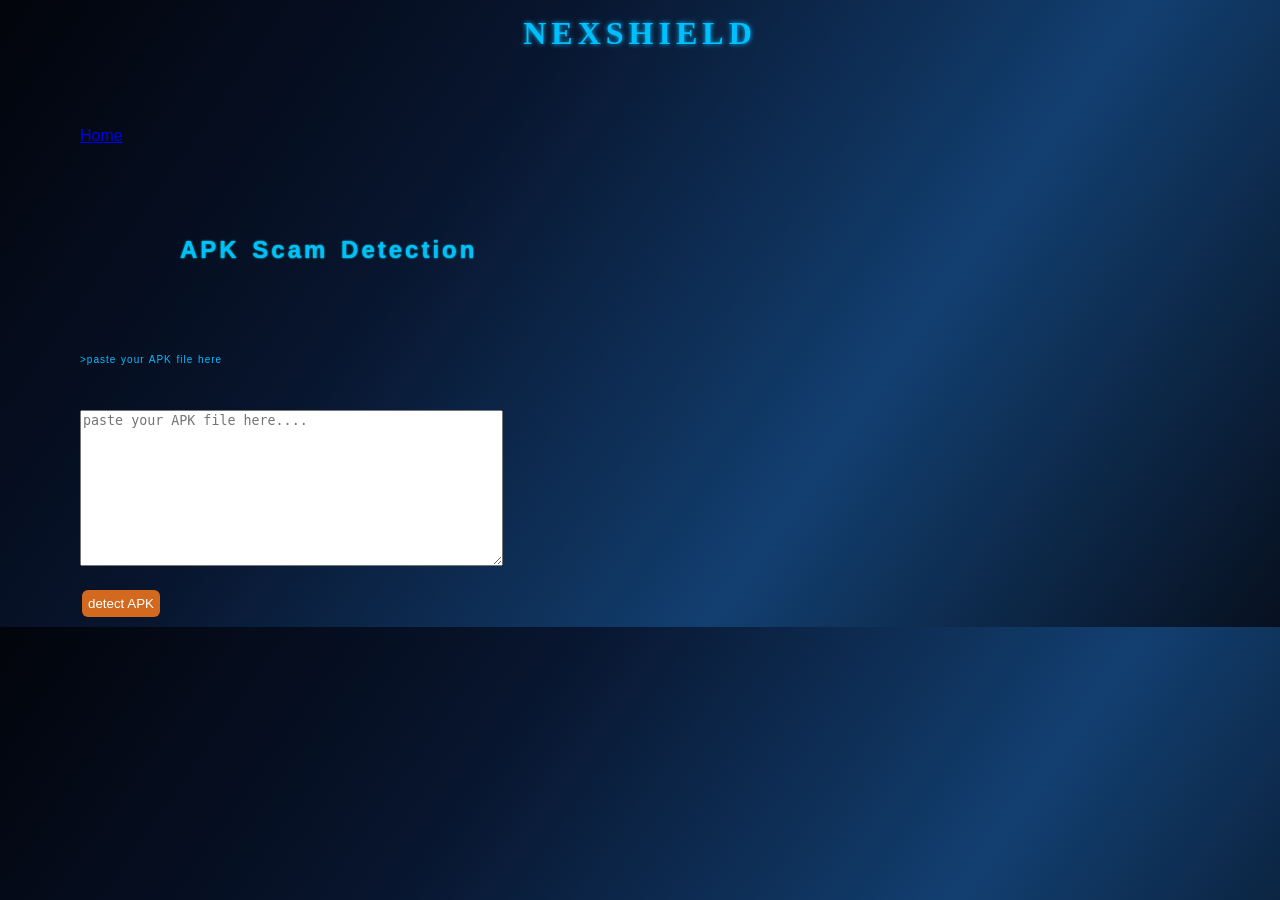
==== APK detection.html @ ebd579f8 "ADD APK DETECTION WEBPAGE AND LINKED IT WITH index.html" ====
<!DOCTYPE html>
<html>
    <head>
        <title>Nexshield - APK Detection</title>
        <link rel="stylesheet" href="style.css"></link>
    </head>
    <body>
        <h1>NEXSHIELD</h1>
        <a href="index.html">Home</a>
        <h2>APK scam detection</h2>
        <p>>paste your APK file here</p>
        <br><br>

        <from>
            <textarea
            rows="10"
            cols="50"
            placeholder="paste your APK file here...."
            ></textarea>


<br><br>





            <button type="submit">detect APK</button>
        </from>

        


</body>

</html>
---- style.css ----
body {
    
background: linear-gradient(125deg, #02040B, #08152E, #123F70, #07101F);
    
    font-family: Arial, sans-serif;
    margin-left: 80px;
    margin-right: 80px;
    
}

h1 {
    color: #00BFFF;
    text-align: center;
    font-family: "cracked";
    text-shadow:0px 0px 5px #00BFFF;
    letter-spacing: 5px;
    line-height: 0.8;
    margin-bottom: 80px;
    left:auto;
    
 
}

nav {
    text-align: center;
    word-spacing: 200px;
    text-shadow: 0px px 1px cyan;
    line-height: 30px;
    display:flex;
    justify-content: center;
    gap: 150px;
}
nav a{
    
transition: 0.3s ease;
border: 2px solid teal;
padding:0px 5px;
border-radius: 7px;
margin-right: 30px;
width: 200px;
background-color: #10272f;
font-weight: bolder;
text-decoration: none;



}
nav a:link{
    color:white;
}
nav a:hover{
    color:#5e1bc2;
}
nav a:active{
    color:#00ffa3;
}
nav a:visited{
    color: #a78bfa;
}
h2 {
    color: #00BFFF;
    text-shadow:0px 0px 2px cyan;
    text-transform:capitalize;
    word-spacing: 3px;
    letter-spacing: 3px;
    line-height: 9.8px;
    margin:100px;
}

h2 + p {
    font-size:10px;
    color: #00BFFF;
    word-spacing:1px;
    line-height:9.5px;
    
    
    
}
p{
letter-spacing: 1px;
}


#about {
    color: white;
    text-align: center;
    font-family: "poppins";
    font-weight: bolder;
    padding: 15px;
    line-height: 1.8;
    
    
}

#Dev {
    color: #00BFFF;
    
}

buttom:hover{
color: #a855f7;
font-weight: bolder;
}
button{
    
    padding: 6px;
    background-color:chocolate;
    margin: 2px;
    border: #080D18;
    border-radius: 6px;
    box-shadow: #080D18;
    border-color: white;
    color:white;
    
}

#o {
    color: #00BFFF;
    position:static;
    bottom:100px;
    left:100px;

}

@font-face{
    font-family: "cracked";
    src:url("fonts/CrackedBold Regular.ttf") format("true type");
}
@font-face{
    font-family:"poppins";
    src:url("fonts/poppins-Regular.ttf")format("true type")

}
.detect-lines a{
    color:white;
    font-weight: bold;
    font-family:sans-serif;
}
.detect-lines a:hover{color:#5e1bc2;
}

.detect-lines a:active{
    color:#00ffa3;

}
.detect-lines a{
    text-decoration:none;
    border: 2px solid #00ffa3;
    margin: 110px;
    white-space: nowrap;
    padding: 5px 14px;
    border-radius:7px;
    width: 160px;
    background-color: #080D18;
border: 2px solid #8B5CF6;
}
.detect-lines{
    display:flex;
    gap:30px;

}
 p::selection{
background-color:#5b2333;
color:#ffe4e8;
}
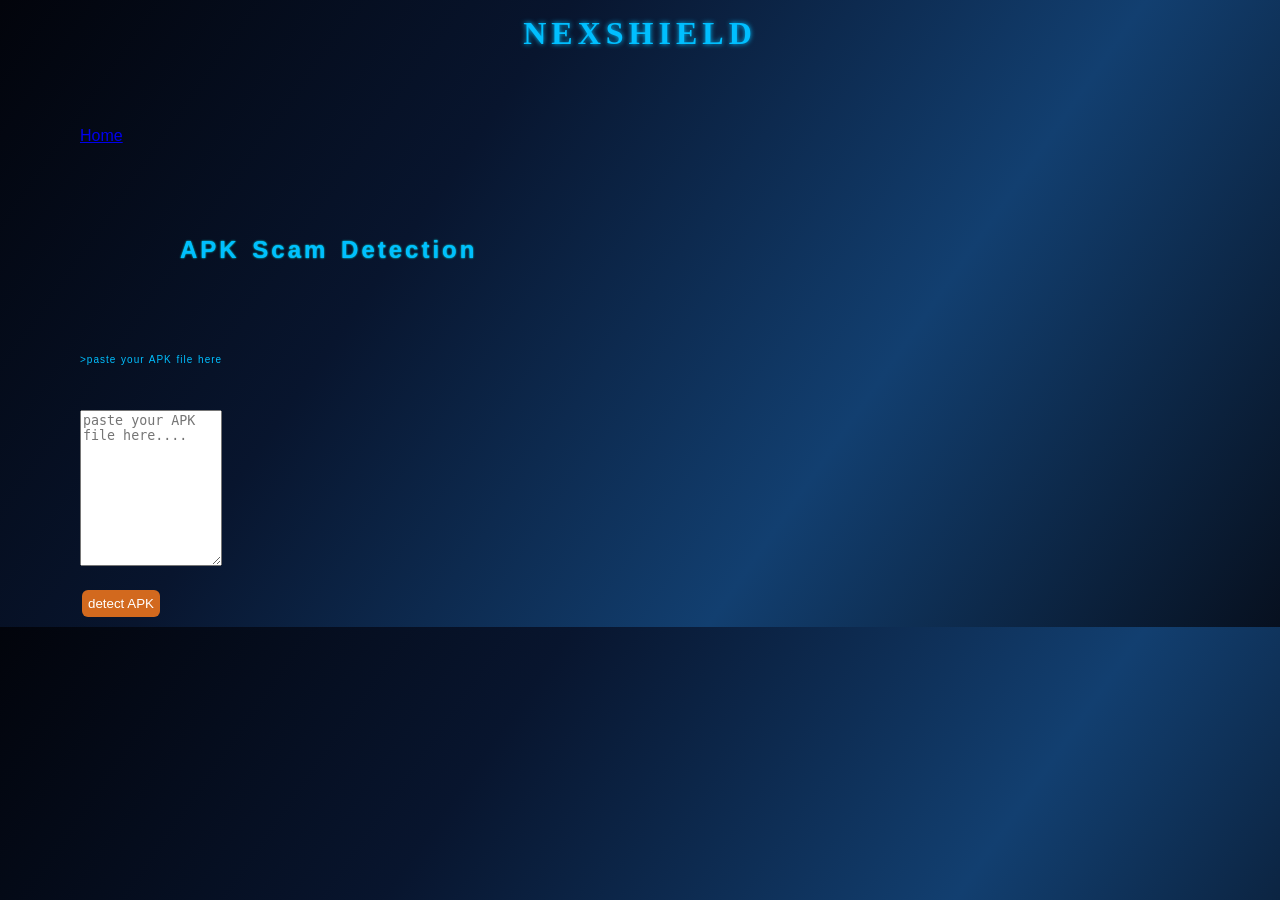
==== commit f1584080: "IMPROVE NEXSHIELD CSS design" ====
--- a/APK detection.html
+++ b/APK detection.html
@@ -14,23 +14,12 @@
         <from>
             <textarea
             rows="10"
-            cols="50"
+            cols="15"
             placeholder="paste your APK file here...."
             ></textarea>
-
-
 <br><br>
-
-
-
-
 
             <button type="submit">detect APK</button>
         </from>
-
-        
-
-
 </body>
-
 </html>
--- a/style.css
+++ b/style.css
@@ -31,7 +31,6 @@
     gap: 150px;
 }
 nav a{
-    
 transition: 0.3s ease;
 border: 2px solid teal;
 padding:0px 5px;
@@ -41,15 +40,15 @@
 background-color: #10272f;
 font-weight: bolder;
 text-decoration: none;
-
-
-
 }
 nav a:link{
     color:white;
 }
 nav a:hover{
     color:#5e1bc2;
+transform: scale(1.1) translateY(-2px);
+box-shadow:00px 00px 15px #8B5CF6;
+
 }
 nav a:active{
     color:#00ffa3;
@@ -71,25 +70,27 @@
     font-size:10px;
     color: #00BFFF;
     word-spacing:1px;
-    line-height:9.5px;
-    
-    
-    
+    line-height:9.5px; 
 }
 p{
 letter-spacing: 1px;
 }
-
-
 #about {
     color: white;
     text-align: center;
     font-family: "poppins";
     font-weight: bolder;
     padding: 15px;
-    line-height: 1.8;
+    line-height: 1.8; 
+    border:2px solid purple;
+    width: 500px;
+    transition: 1s ease;
+    margin-inline: auto;
     
-    
+}
+#about:hover{
+box-shadow: 0px 0px 10px cyan;
+transform: scale(1.1);
 }
 
 #Dev {
@@ -97,9 +98,11 @@
     
 }
 
-buttom:hover{
+button:hover{
 color: #a855f7;
 font-weight: bolder;
+transform: scale(1.1px);
+box-shadow:00px 00px 15px #8B5CF6;
 }
 button{
     
@@ -135,8 +138,12 @@
     color:white;
     font-weight: bold;
     font-family:sans-serif;
+    transition: 0.3s ease
 }
-.detect-lines a:hover{color:#5e1bc2;
+.detect-lines a:hover{color:grey;
+    transform: scale(1.1) translateY(-2px) ;
+    box-shadow:00px 00px 15px #8B5CF6;
+    
 }
 
 .detect-lines a:active{
@@ -164,3 +171,6 @@
 color:#ffe4e8;
 }
 
+p{
+    color:white;
+}
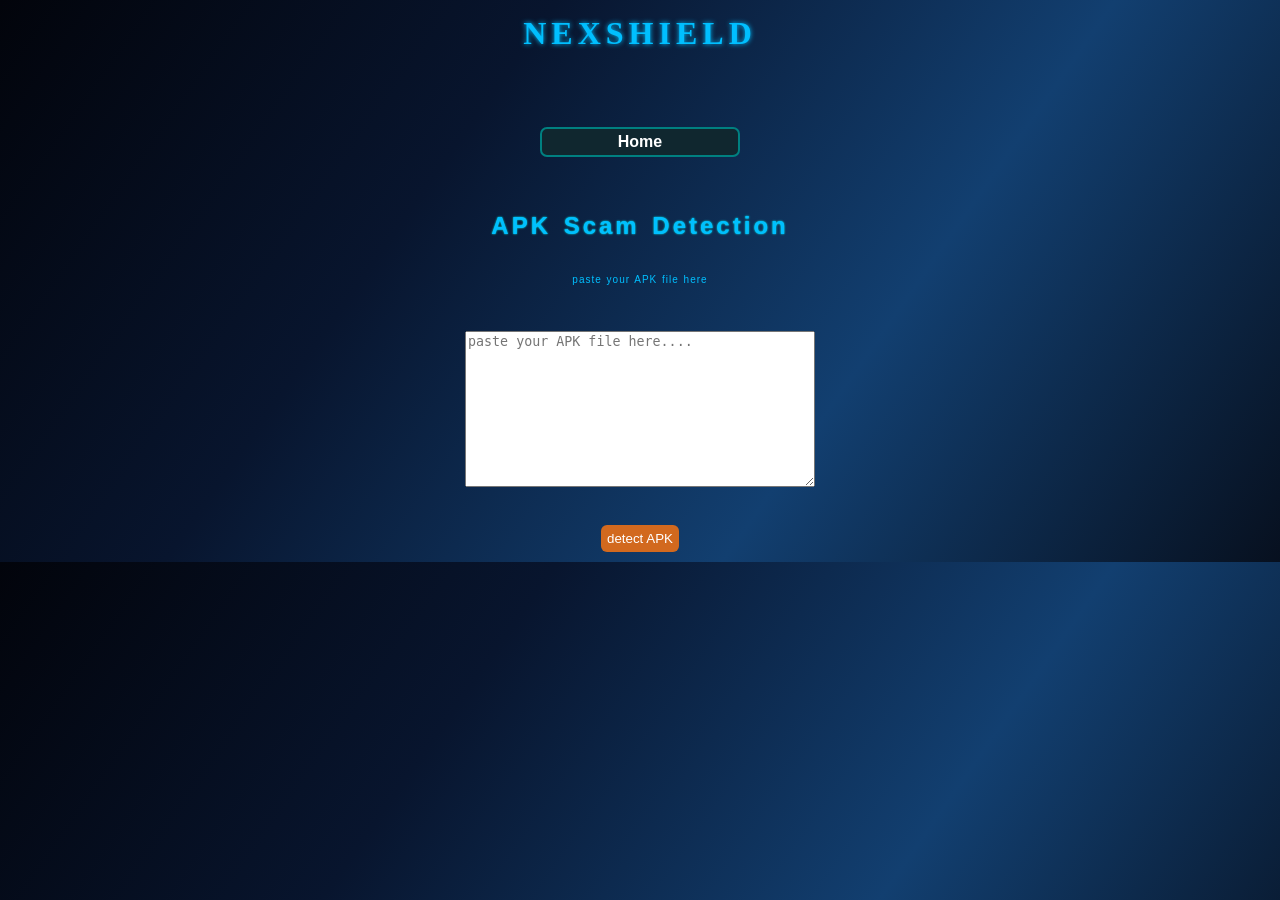
==== commit 8727a2a0: "improvement" ====
--- a/APK detection.html
+++ b/APK detection.html
@@ -6,12 +6,14 @@
     </head>
     <body>
         <h1>NEXSHIELD</h1>
-        <a href="index.html">Home</a>
+        <div class="APK-container">
+        <a href="index.html"
+         class="home-btn">Home</a>
         <h2>APK scam detection</h2>
-        <p>>paste your APK file here</p>
+        <p>paste your APK file here</p>
         <br><br>
 
-        <from>
+        <form>
             <textarea
             rows="10"
             cols="15"
@@ -20,6 +22,7 @@
 <br><br>
 
             <button type="submit">detect APK</button>
-        </from>
+        </form>
+        </div>
 </body>
 </html>
--- a/style.css
+++ b/style.css
@@ -31,15 +31,19 @@
     gap: 150px;
 }
 nav a{
+    display: inline-block;
 transition: 0.3s ease;
 border: 2px solid teal;
-padding:0px 5px;
+padding:4px 10px;
 border-radius: 7px;
+flex: 1;
+text-align: center;
 margin-right: 30px;
 width: 200px;
 background-color: #10272f;
 font-weight: bolder;
 text-decoration: none;
+box-sizing: bordr-box
 }
 nav a:link{
     color:white;
@@ -174,3 +178,119 @@
 p{
     color:white;
 }
+
+.home-btn {
+    display: inline-block;
+    padding: 4px 10px;
+    border: 2px solid teal;
+    border-radius: 7px;
+    background-color: #10272f;
+    color: white;
+    font-weight: bold;
+    text-decoration: none;
+    text-align: center;
+    min-width: 200px;
+    box-sizing: border-box;
+    transition: 0.3s ease;
+}
+
+.home-btn:hover {
+    color: #5e1bc2;
+    transform: scale(1.1) translateY(-2px);
+    box-shadow: 0 0 15px #8B5CF6;
+}
+
+.email-container {
+    display: flex;
+    flex-direction: column;
+    align-items: center;
+    text-align: center;
+    width: 100%;
+    box-sizing: border-box;
+}
+
+.email-container h2 {
+    margin: 40px 0 25px;
+    line-height: normal;
+}
+
+.email-container .home-btn {
+    margin: 0 0 15px;
+}
+
+.email-container form {
+    display: flex;
+    flex-direction: column;
+    align-items: center;
+}
+
+.email-container textarea {
+    width: 350px;
+    max-width: 90vw;
+    min-height: 150px;
+    box-sizing: border-box;
+}
+
+
+.APK-container {
+    display: flex;
+    flex-direction: column;
+    align-items: center;
+    text-align: center;
+    width: 100%;
+    box-sizing: border-box;
+}
+
+.APK-container h2 {
+    margin: 40px 0 25px;
+    line-height: normal;
+}
+
+.APK-container .home-btn {
+    margin: 0 0 15px;
+}
+
+.APK-container form {
+    display: flex;
+    flex-direction: column;
+    align-items: center;
+}
+
+.APK-container textarea {
+    width: 350px;
+    max-width: 90vw;
+    min-height: 150px;
+    box-sizing: border-box;
+}
+
+.message-container {
+    display: flex;
+    flex-direction: column;
+    align-items: center;
+    text-align: center;
+    width: 100%;
+    box-sizing: border-box;
+}
+
+.message-container h2 {
+    margin: 40px 0 25px;
+    line-height: normal;
+}
+
+.message-container .home-btn {
+    margin: 0 0 15px;
+}
+
+.message-container form {
+    display: flex;
+    flex-direction: column;
+    align-items: center;
+}
+
+.message-container textarea {
+    width: 350px;
+    max-width: 90vw;
+    min-height: 150px;
+    box-sizing: border-box;
+}
+
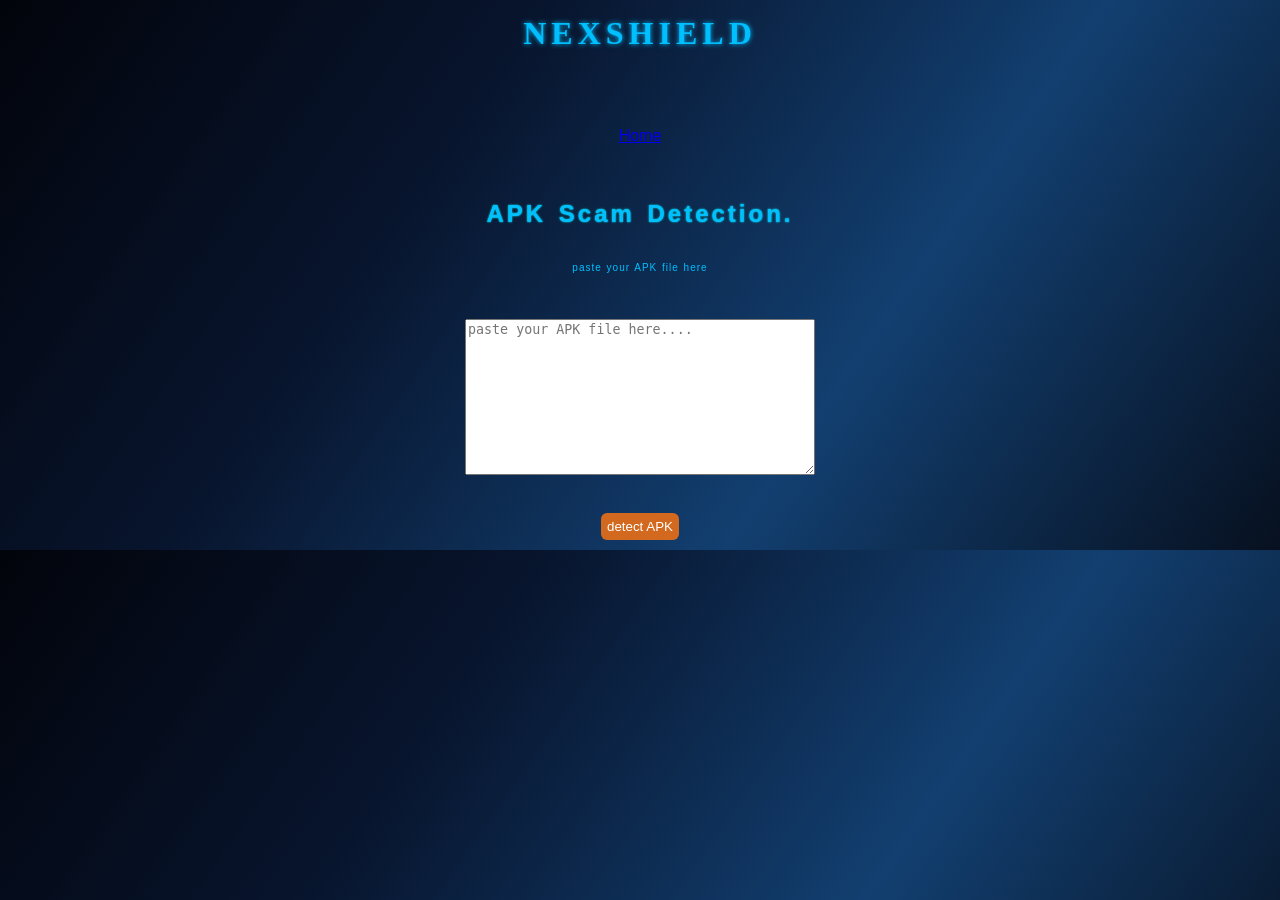
==== commit ad9413d7: "Merge branch 'main' of https://github.com/naman-jain0/NEXSHIELD" ====
--- a/APK detection.html
+++ b/APK detection.html
@@ -9,7 +9,7 @@
         <div class="APK-container">
         <a href="index.html"
          class="home-btn">Home</a>
-        <h2>APK scam detection</h2>
+        <h2>APK scam detection.</h2>
         <p>paste your APK file here</p>
         <br><br>
 
--- a/style.css
+++ b/style.css
@@ -17,8 +17,27 @@
     line-height: 0.8;
     margin-bottom: 80px;
     left:auto;
-    
- 
+    animation-name: heading;
+ animation-duration: 1.5s;
+ animation-timing-function: ease-in-out;
+ animation-fill-mode: none;
+ animation-iteration-count: 1;
+}
+@keyframes heading{
+    from{
+transform: translateY(30px);
+opacity: 0;
+text-shadow: 0 0 0px #00bfff;
+letter-spacing: 0px;
+
+    }
+    to{
+transform:translateY(0);
+opacity:1;
+text-shadow: 0 0 15px #00bfff;
+letter-spacing: 5px;
+text-shadow: 0px 0px 15px #00BFFF,0 0 15px #00bfff;
+    }
 }
 
 nav {
@@ -29,10 +48,15 @@
     display:flex;
     justify-content: center;
     gap: 150px;
+    
 }
 nav a{
+<<<<<<< HEAD
     display: inline-block;
 transition: 0.3s ease;
+=======
+transition: 0.4s ease;
+>>>>>>> 8cbf871408bb9ec03262dc0cadd919907f4ccad9
 border: 2px solid teal;
 padding:4px 10px;
 border-radius: 7px;
@@ -43,7 +67,11 @@
 background-color: #10272f;
 font-weight: bolder;
 text-decoration: none;
+<<<<<<< HEAD
 box-sizing: bordr-box
+=======
+
+>>>>>>> 8cbf871408bb9ec03262dc0cadd919907f4ccad9
 }
 nav a:link{
     color:white;
@@ -60,6 +88,8 @@
 nav a:visited{
     color: #a78bfa;
 }
+    
+
 h2 {
     color: #00BFFF;
     text-shadow:0px 0px 2px cyan;
@@ -68,6 +98,8 @@
     letter-spacing: 3px;
     line-height: 9.8px;
     margin:100px;
+    transition: 1s ease;
+    perspective: 1000px;
 }
 
 h2 + p {
@@ -75,6 +107,11 @@
     color: #00BFFF;
     word-spacing:1px;
     line-height:9.5px; 
+}
+h2:hover{
+transform:  rotatey(360deg);
+
+
 }
 p{
 letter-spacing: 1px;
@@ -103,7 +140,7 @@
 }
 
 button:hover{
-color: #a855f7;
+color: cyan;
 font-weight: bolder;
 transform: scale(1.1px);
 box-shadow:00px 00px 15px #8B5CF6;
@@ -142,8 +179,12 @@
     color:white;
     font-weight: bold;
     font-family:sans-serif;
-    transition: 0.3s ease
-}
+    transition: 0.4s ease;
+    animation-name: detectionreveal;
+    
+
+}
+
 .detect-lines a:hover{color:grey;
     transform: scale(1.1) translateY(-2px) ;
     box-shadow:00px 00px 15px #8B5CF6;
@@ -164,12 +205,34 @@
     width: 160px;
     background-color: #080D18;
 border: 2px solid #8B5CF6;
+opacity: 0;
 }
 .detect-lines{
     display:flex;
     gap:30px;
-
-}
+}
+@keyframes  detectionreveal{
+    from{
+        opacity:0;
+
+    }
+    to{
+        opacity: 1;
+    }
+}
+.detect-lines a:nth-child(1){
+    animation:detectionreveal 1s ease 0s 1;
+    animation-fill-mode: forwards;
+}
+.detect-lines a:nth-child(2){
+    animation:detectionreveal 1s ease 0.4s 1;
+    animation-fill-mode: forwards;
+}
+.detect-lines a:nth-child(3){
+    animation:detectionreveal 1s ease 0.8s 1;
+    animation-fill-mode: forwards;
+}
+
  p::selection{
 background-color:#5b2333;
 color:#ffe4e8;
@@ -178,6 +241,7 @@
 p{
     color:white;
 }
+<<<<<<< HEAD
 
 .home-btn {
     display: inline-block;
@@ -189,7 +253,7 @@
     font-weight: bold;
     text-decoration: none;
     text-align: center;
-    min-width: 200px;
+    min-width:  200px;
     box-sizing: border-box;
     transition: 0.3s ease;
 }
@@ -201,10 +265,10 @@
 }
 
 .email-container {
-    display: flex;
-    flex-direction: column;
-    align-items: center;
-    text-align: center;
+    flex-direction: column;
+    align-items: center;
+    text-a    display: flex;
+lign: center;
     width: 100%;
     box-sizing: border-box;
 }
@@ -294,3 +358,13 @@
     box-sizing: border-box;
 }
 
+=======
+.Alert{
+    text-align: center;
+    font-size: 20px;
+    font-weight: bold;
+}
+.Alert:hover{
+    transform: scale(1.1);
+}
+>>>>>>> 8cbf871408bb9ec03262dc0cadd919907f4ccad9
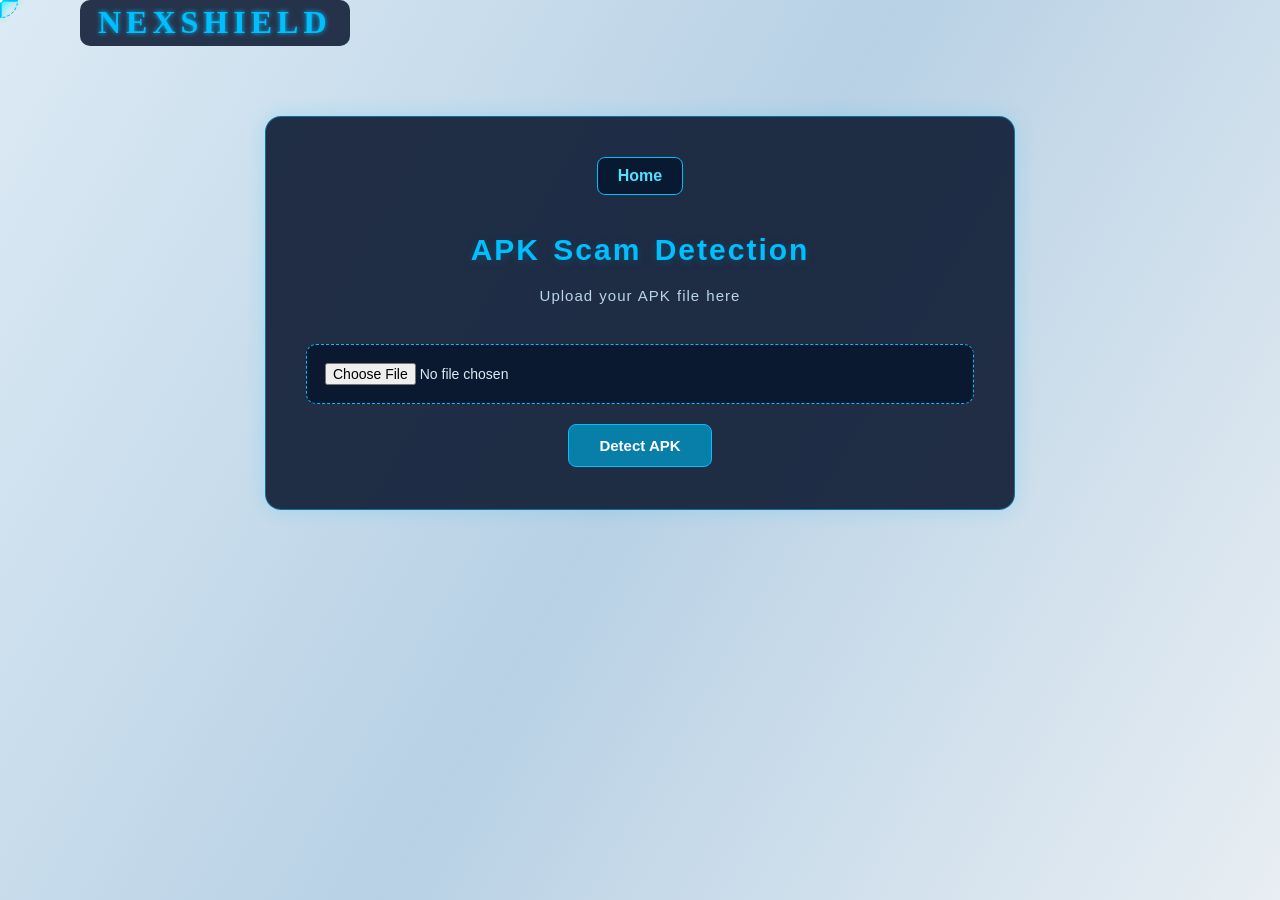
==== commit f73c22fb: "updated frontend and quiz section added" ====
--- a/APK detection.html
+++ b/APK detection.html
@@ -2,27 +2,56 @@
 <html>
     <head>
         <title>Nexshield - APK Detection</title>
-        <link rel="stylesheet" href="style.css"></link>
+        <link rel="stylesheet" href="style.css">
     </head>
     <body>
+        <div class="custom-cursor">
+    <div class="crosshair-ring"></div>
+    <div class="crosshair-horizontal"></div>
+    <div class="crosshair-vertical"></div>
+    <div class="crosshair-center"></div>
+</div>
+
+        <div class="custom-cursor">
+            <div class="crosshair-ring"></div>
+            <div class="crosshair-horizontal"></div>
+            <div class="crosshair-vertical"></div>
+            <div class="crosshair-center"></div>
+        </div>
+
         <h1>NEXSHIELD</h1>
+
         <div class="APK-container">
-        <a href="index.html"
-         class="home-btn">Home</a>
-        <h2>APK scam detection.</h2>
-        <p>paste your APK file here</p>
-        <br><br>
 
-        <form>
-            <textarea
-            rows="10"
-            cols="15"
-            placeholder="paste your APK file here...."
-            ></textarea>
-<br><br>
+            <a href="index.html" class="home-btn">Home</a>
 
-            <button type="submit">detect APK</button>
-        </form>
+            <h2>APK Scam Detection</h2>
+
+            <p>Upload your APK file here</p>
+
+            <br><br>
+
+            <form>
+
+                <input
+                    type="file"
+                    accept=".apk"
+                    id="apk-file"
+                >
+
+                <br><br>
+
+                <button type="submit">Detect APK</button>
+
+            </form>
+
         </div>
-</body>
+        <script>const cursor = document.querySelector(".custom-cursor");
+
+document.addEventListener("mousemove", function(e) {
+    cursor.style.left = e.clientX + "px";
+    cursor.style.top = e.clientY + "px";
+});</script>
+
+    </body>
 </html>
--- a/style.css
+++ b/style.css
@@ -1,10 +1,23 @@
+*{
+    padding: 0px;
+    margin:0px;
+    box-sizing: border-box;
+}
 body {
     
-background: linear-gradient(125deg, #02040B, #08152E, #123F70, #07101F);
+background: linear-gradient(
+    120deg,
+    #DCEAF4,
+    #B8D1E5,
+    #E8EEF3
+);
     
     font-family: Arial, sans-serif;
     margin-left: 80px;
     margin-right: 80px;
+    background-repeat: no-repeat;
+    min-height: 100vh;
+    
     
 }
 
@@ -15,13 +28,30 @@
     text-shadow:0px 0px 5px #00BFFF;
     letter-spacing: 5px;
     line-height: 0.8;
-    margin-bottom: 80px;
-    left:auto;
+    background: rgba(8, 21, 46, 0.85);
+padding: 10px 18px;
+border-radius: 10px;
+display: inline-block;
+    
+    
     animation-name: heading;
  animation-duration: 1.5s;
  animation-timing-function: ease-in-out;
  animation-fill-mode: none;
- animation-iteration-count: 1;
+ animation-iteration-count: 1
+}
+.head{
+    display: flex;
+    justify-content:start;
+    font-size: 30px;
+}
+
+header{
+    display:flex;
+    justify-content: space-between;
+    align-items: center;
+    padding: 15px 10px;
+    margin-bottom: 30px;
 }
 @keyframes heading{
     from{
@@ -42,42 +72,39 @@
 
 nav {
     text-align: center;
-    word-spacing: 200px;
+    word-spacing: 50px;
     text-shadow: 0px px 1px cyan;
-    line-height: 30px;
+    line-height: 20px;
     display:flex;
-    justify-content: center;
-    gap: 150px;
+    justify-content: space-between;
+    gap: 25px;
+    
+}
+.headbar{
+    flex-wrap: wrap;
     
 }
 nav a{
-<<<<<<< HEAD
-    display: inline-block;
-transition: 0.3s ease;
-=======
 transition: 0.4s ease;
->>>>>>> 8cbf871408bb9ec03262dc0cadd919907f4ccad9
-border: 2px solid teal;
-padding:4px 10px;
+border: 1px solid teal;
+padding:0px 5px;
 border-radius: 7px;
-flex: 1;
-text-align: center;
-margin-right: 30px;
-width: 200px;
-background-color: #10272f;
+
+width: 100px;
+background-color: rgba(16,10,30,0.9);
 font-weight: bolder;
 text-decoration: none;
-<<<<<<< HEAD
-box-sizing: bordr-box
-=======
-
->>>>>>> 8cbf871408bb9ec03262dc0cadd919907f4ccad9
+align-items: center;
+justify-content: right;
+display: flex;
+align-items:center;
+justify-content: center;
 }
 nav a:link{
     color:white;
 }
 nav a:hover{
-    color:#5e1bc2;
+    color:#00bfff;
 transform: scale(1.1) translateY(-2px);
 box-shadow:00px 00px 15px #8B5CF6;
 
@@ -91,8 +118,8 @@
     
 
 h2 {
-    color: #00BFFF;
-    text-shadow:0px 0px 2px cyan;
+    color: #00BFBF;
+    text-shadow:0px 2px 8px rgba(0,143,191,0.25);
     text-transform:capitalize;
     word-spacing: 3px;
     letter-spacing: 3px;
@@ -100,6 +127,9 @@
     margin:100px;
     transition: 1s ease;
     perspective: 1000px;
+    font-weight:700;
+    
+
 }
 
 h2 + p {
@@ -111,7 +141,13 @@
 h2:hover{
 transform:  rotatey(360deg);
 
-
+}
+.Alert{
+    color:#35536d;
+    font-weight:600;
+    letter-spacing:1px;
+    font-weight: bolder;
+    font-size: 100px;
 }
 p{
 letter-spacing: 1px;
@@ -127,7 +163,9 @@
     width: 500px;
     transition: 1s ease;
     margin-inline: auto;
-    
+    text-shadow: 2px 0.5px 1px black;
+    background: rgba(8,5,18,0.85);
+    box-shadow: 0 0 12px rgba(139, 92, 246, 0.20);
 }
 #about:hover{
 box-shadow: 0px 0px 10px cyan;
@@ -175,17 +213,25 @@
     src:url("fonts/poppins-Regular.ttf")format("true type")
 
 }
+.detect-lines{
+    display: flex;
+    flex-wrap:wrap;
+    flex-direction: row;
+    
+}
 .detect-lines a{
-    color:white;
+    color:#c4b5fd;
     font-weight: bold;
     font-family:sans-serif;
     transition: 0.4s ease;
     animation-name: detectionreveal;
     
-
-}
-
-.detect-lines a:hover{color:grey;
+    
+
+}
+
+.detect-lines a:hover{color:#f0abfc;
+    
     transform: scale(1.1) translateY(-2px) ;
     box-shadow:00px 00px 15px #8B5CF6;
     
@@ -198,18 +244,46 @@
 .detect-lines a{
     text-decoration:none;
     border: 2px solid #00ffa3;
-    margin: 110px;
+    margin: 35px 110px;
     white-space: nowrap;
     padding: 5px 14px;
     border-radius:7px;
     width: 160px;
-    background-color: #080D18;
+    background-color: rgba(16,10,30,0.92);
 border: 2px solid #8B5CF6;
 opacity: 0;
+display: flex;
+flex-direction: column-reverse;
+align-items: center;
+justify-content: space-between;
+
 }
 .detect-lines{
     display:flex;
     gap:30px;
+    align-content: flex-start;
+    align-content: center;
+}
+.msg-icon{
+    width:20px;
+    height: 20px; 
+    filter: invert(63%) sepia(99%) saturate(2000%) hue-rotate(160deg);
+}
+.msg-icon{
+    color: #00ffa3;
+    
+}
+.mail-icon{
+    width:20px;
+    height: 20px;
+    filter: invert(63%) sepia(99%) saturate(2000%) hue-rotate(160deg);
+    color: #00ffa3;
+}
+.Apk-icon{
+     width:20px;
+    height: 20px;
+    filter: invert(63%) sepia(99%) saturate(2000%) hue-rotate(160deg);
+    color: #00ffa3;
 }
 @keyframes  detectionreveal{
     from{
@@ -241,124 +315,6 @@
 p{
     color:white;
 }
-<<<<<<< HEAD
-
-.home-btn {
-    display: inline-block;
-    padding: 4px 10px;
-    border: 2px solid teal;
-    border-radius: 7px;
-    background-color: #10272f;
-    color: white;
-    font-weight: bold;
-    text-decoration: none;
-    text-align: center;
-    min-width:  200px;
-    box-sizing: border-box;
-    transition: 0.3s ease;
-}
-
-.home-btn:hover {
-    color: #5e1bc2;
-    transform: scale(1.1) translateY(-2px);
-    box-shadow: 0 0 15px #8B5CF6;
-}
-
-.email-container {
-    flex-direction: column;
-    align-items: center;
-    text-a    display: flex;
-lign: center;
-    width: 100%;
-    box-sizing: border-box;
-}
-
-.email-container h2 {
-    margin: 40px 0 25px;
-    line-height: normal;
-}
-
-.email-container .home-btn {
-    margin: 0 0 15px;
-}
-
-.email-container form {
-    display: flex;
-    flex-direction: column;
-    align-items: center;
-}
-
-.email-container textarea {
-    width: 350px;
-    max-width: 90vw;
-    min-height: 150px;
-    box-sizing: border-box;
-}
-
-
-.APK-container {
-    display: flex;
-    flex-direction: column;
-    align-items: center;
-    text-align: center;
-    width: 100%;
-    box-sizing: border-box;
-}
-
-.APK-container h2 {
-    margin: 40px 0 25px;
-    line-height: normal;
-}
-
-.APK-container .home-btn {
-    margin: 0 0 15px;
-}
-
-.APK-container form {
-    display: flex;
-    flex-direction: column;
-    align-items: center;
-}
-
-.APK-container textarea {
-    width: 350px;
-    max-width: 90vw;
-    min-height: 150px;
-    box-sizing: border-box;
-}
-
-.message-container {
-    display: flex;
-    flex-direction: column;
-    align-items: center;
-    text-align: center;
-    width: 100%;
-    box-sizing: border-box;
-}
-
-.message-container h2 {
-    margin: 40px 0 25px;
-    line-height: normal;
-}
-
-.message-container .home-btn {
-    margin: 0 0 15px;
-}
-
-.message-container form {
-    display: flex;
-    flex-direction: column;
-    align-items: center;
-}
-
-.message-container textarea {
-    width: 350px;
-    max-width: 90vw;
-    min-height: 150px;
-    box-sizing: border-box;
-}
-
-=======
 .Alert{
     text-align: center;
     font-size: 20px;
@@ -367,4 +323,915 @@
 .Alert:hover{
     transform: scale(1.1);
 }
->>>>>>> 8cbf871408bb9ec03262dc0cadd919907f4ccad9
+.msg{
+    background:linear-gradient(135deg,#0b1224,#132b4f);
+    border:2px solid #00ffa3;
+    margin: 2px;
+    padding: 2px;
+    border-radius: 10px;
+color:#eaf6ff
+}
+.line{
+    color:#00ffa3 ;
+    font-size: 12px;
+    font-family: 'Gill Sans', 'Gill Sans MT', Calibri, 'Trebuchet MS', sans-serif;
+    box-shadow: 0 0 15px lightgreen;
+    border: 1px solid chocolate;
+    border-radius: 10px;
+    padding: 10px;
+    white-space: nowrap;
+    width: 208px;
+}
+.detection-card{
+    max-width: 750px;
+margin: 70px auto;
+    padding: 40px;
+    background-color: rgba(2, 10, 28, 0.65);
+    border: 1px solid rgba(0,191,255,0.35 );
+    border-radius: 15px;
+    box-shadow:0 0 18px #00BFFF;
+}
+.hm {
+    text-decoration: none;
+    display: inline-block;
+    color: #55DFFF;
+    background: rgba(8, 21, 46, 0.9);
+    border: 1px solid #00BFFF;
+    border-radius: 8px;
+    padding: 8px 18px;
+    font-weight: bold;
+    box-shadow: 0 0 10px rgba(0, 191, 255, 0.25);
+    transition: 0.3s ease;
+}
+
+.hm:hover {
+    color: #08152E;
+    background: #00BFFF;
+    border-color: #55DFFF;
+    box-shadow: 0 0 18px #00BFFF;
+    transform: translateY(-3px);
+}
+
+
+
+/* EMAIL DETECTION PAGE */
+
+.email-page {
+    margin: 0;
+    padding: 25px 7%;
+    box-sizing: border-box;
+}
+
+/* HEADER */
+
+.email-header {
+    display: flex;
+    justify-content: space-between;
+    align-items: center;
+    gap: 20px;
+}
+
+.email-header h1 {
+    font-size: 30px;
+}
+
+/* MAIN CONTAINER */
+
+.email-container {
+    max-width: 850px;
+    margin: 55px auto;
+}
+
+/* INTRO SECTION */
+
+.email-intro {
+    text-align: center;
+    margin-bottom: 35px;
+}
+
+.email-tag {
+    display: inline-block;
+    color: darkblue;
+    border: 1px solid #248BAF;
+    padding: 7px 16px;
+    border-radius: 20px;
+    font-size: 11px;
+    letter-spacing: 2px;
+}
+
+.email-intro h2 {
+    color: #00BFFF;
+    font-size: 32px;
+    letter-spacing: 2px;
+    margin: 22px 0 15px;
+    line-height: 1.3;
+}
+
+.email-intro p {
+    color: #C3D5E8;
+    font-size: 15px;
+    line-height: 1.7;
+}
+
+/* SCANNER CARD */
+
+.email-scanner {
+    background: rgba(8, 21, 46, 0.85);
+    border: 1px solid rgba(0, 191, 255, 0.4);
+    border-radius: 16px;
+    padding: 35px;
+    box-shadow: 0 0 20px rgba(0, 191, 255, 0.12);
+    transition: 0.3s ease;
+}
+
+.email-scanner:hover {
+    box-shadow: 0 0 25px rgba(0, 191, 255, 0.25);
+}
+
+.email-scanner h3 {
+    color: white;
+    font-size: 21px;
+    margin-bottom: 10px;
+}
+
+.scanner-description {
+    color: #AFC4D8;
+    font-size: 13px;
+    margin-bottom: 22px;
+}
+
+.email-scanner label {
+    display: block;
+    color: #55DFFF;
+    margin-bottom: 12px;
+    font-size: 14px;
+}
+
+/* TEXTAREA */
+
+.email-scanner textarea {
+    width: 100%;
+    min-height: 170px;
+    box-sizing: border-box;
+    resize: vertical;
+
+    background: #0B1930;
+    color: white;
+
+    border: 1px solid #31516D;
+    border-radius: 10px;
+
+    padding: 16px;
+    font-family: Arial, sans-serif;
+    font-size: 14px;
+
+    outline: none;
+    transition: 0.3s ease;
+}
+
+.email-scanner textarea:focus {
+    border-color: #00BFFF;
+    box-shadow: 0 0 12px rgba(0, 191, 255, 0.2);
+}
+
+.email-scanner textarea::placeholder {
+    color: #8195AA;
+}
+
+/* BUTTONS */
+
+.email-actions {
+    display: flex;
+    gap: 15px;
+    margin-top: 22px;
+}
+
+.detect-btn,
+.reset-btn {
+    padding: 11px 25px;
+    border-radius: 7px;
+    cursor: pointer;
+    font-size: 14px;
+    transition: 0.3s ease;
+}
+
+.detect-btn {
+    background: #087FA8;
+    border: 1px solid #00BFFF;
+    color: white;
+}
+
+.detect-btn:hover {
+    background: #00A6D6;
+    box-shadow: 0 0 15px rgba(0, 191, 255, 0.4);
+    transform: translateY(-2px);
+}
+
+.reset-btn {
+    background: transparent;
+    border: 1px solid #72869B;
+    color: #C3D5E8;
+}
+
+.reset-btn:hover {
+    border-color: #00BFFF;
+    color: white;
+}
+
+/* FEATURE CARDS */
+
+.email-features {
+    display: flex;
+    gap: 20px;
+    margin-top: 25px;
+}
+
+.feature-card {
+    flex: 1;
+    background: rgba(8, 21, 46, 0.7);
+    border: 1px solid rgba(0, 191, 255, 0.25);
+    border-radius: 12px;
+    padding: 22px;
+    transition: 0.3s ease;
+}
+
+.feature-card:hover {
+    transform: translateY(-5px);
+    border-color: #00BFFF;
+}
+
+.feature-card h3 {
+    color: #55DFFF;
+    margin-bottom: 10px;
+    font-size: 16px;
+}
+
+.feature-card p {
+    color: #B9C9DA;
+    font-size: 13px;
+    line-height: 1.6;
+}
+
+
+
+@media (max-width: 600px) {
+
+    .email-page {
+        padding: 20px;
+    }
+
+    .email-container {
+        margin: 40px auto;
+    }
+
+    .email-intro h2 {
+        font-size: 25px;
+    }
+
+    .email-scanner {
+        padding: 22px;
+    }
+
+    .email-features {
+        flex-direction: column;
+    }
+
+    .email-actions {
+        flex-wrap: wrap;
+    }
+
+}
+.shield-animation {
+    display: flex;
+    justify-content: center;
+    align-items: center;
+    margin: 20px auto;
+   
+    filter: drop-shadow(0 0 5px cyan);
+    animation: float 3s ease-in-out infinite,
+           pulse 2s ease-in-out infinite;
+           position: relative;
+           z-index:2;
+}
+
+@keyframes float {
+    0% {
+        transform: translateY(0);
+    }
+    50% {
+        transform: translateY(-12px);
+    }
+    100% {
+        transform: translateY(0);
+    }
+}
+@keyframes pulse {
+    0%, 100% {
+        filter:drop-shadow(0 0 5px cyan)
+    }
+    50% {
+        filter:drop-shadow(0 0 22px #00bfff)
+    }
+}
+
+.shield-wrapper {
+    position: relative;
+    width: 160px;
+    height: 160px;
+    margin: 20px auto;
+    display: flex;
+    justify-content: center;
+    align-items: center;
+}
+
+.radar-ring {
+    position: absolute;
+    width: 140px;
+    height: 140px;
+    border: 1px solid rgba(0, 191, 255, 0.25);
+    border-radius: 50%;
+    animation :radar 2.4s ease-out infinite;
+    z-index: 1;
+}
+@keyframes radar {
+    0% {
+        transform: scale(0.7);
+        opacity: 1;
+    }
+
+    100% {
+        transform: scale(1.5);
+        opacity: 0;
+    }
+}
+
+.radar-ring::before {
+    content: "";
+    position: absolute;
+    top: 50%;
+    left: 50%;
+    width: 50%;
+    height: 2px;
+    background: cyan;
+    transform-origin: left center;
+    box-shadow: 0 0 8px cyan;
+    animation: scan 2s linear infinite;
+}
+
+@keyframes scan {
+    from {
+        transform: rotate(0deg);
+    }
+    to {
+        transform: rotate(360deg);
+    }
+}
+@media(max-width:600px){
+    body{
+        margin-left:15px;
+        margin-right:15px;
+    
+    }
+    header{
+        flex-direction:column;
+        align-items: center;
+        gap:20px;
+    }
+    h2 {
+    margin: 55px 0;
+    font-size: 22px;
+    line-height: 1.3;
+}
+#about{
+width:100%;
+box-sizing:border-box;
+}
+body{
+    margin-left:15px;
+    margin-right:15px;
+    box-sizing:border-box;
+}
+.head {
+    justify-content: center;
+}
+
+.headbar {
+    display: flex;
+    flex-direction: row;
+    justify-content: center;
+    flex-wrap: wrap;
+    gap: 10px;
+    width: 100%;
+}
+
+nav a {
+    width: auto;
+    min-width: 75px;
+    padding: 5px 10px;
+}
+.main-footer{
+    margin-left:-15px;
+    margin-right:-15px;
+}
+
+}
+.custom-cursor {
+    width: 35px;
+    height: 35px;
+    position: fixed;
+    top: 0;
+    left: 0;
+    pointer-events: none;
+    z-index: 9999;
+    transform: translate(-50%, -50%);
+}
+.crosshair-horizontal {
+    position: absolute;
+    width: 35px;
+    height: 2px;
+    background: #00BFFF;
+    top: 50%;
+    left: 0;
+    transform: translateY(-50%);
+    box-shadow: 0 0 8px cyan;
+}
+
+.crosshair-vertical {
+    position: absolute;
+    width: 2px;
+    height: 35px;
+    background: #00BFFF;
+    left: 50%;
+    top: 0;
+    transform: translateX(-50%);
+    box-shadow: 0 0 8px cyan;
+}
+@media (min-width: 601px) {
+    * {
+        cursor: none !important;
+    }
+}
+.crosshair-center {
+    position: absolute;
+    width: 6px;
+    height: 6px;
+    background: white;
+    border: 1px solid #00BFFF;
+    border-radius: 50%;
+    top: 50%;
+    left: 50%;
+    transform: translate(-50%, -50%);
+    box-shadow: 0 0 10px cyan;
+}
+.crosshair-ring {
+    position: absolute;
+    width: 35px;
+    height: 35px;
+    border: 1px dashed rgba(0, 191, 255, 0.8);
+    border-radius: 50%;
+    top: 50%;
+    left: 50%;
+    transform: translate(-50%, -50%);
+    animation: rotate-ring 5s linear infinite;
+}
+
+@keyframes rotate-ring {
+    from {
+        transform: translate(-50%, -50%) rotate(0deg);
+    }
+    to {
+        transform: translate(-50%, -50%) rotate(360deg);
+    }
+}
+
+/* ABOUT PAGE */
+
+.about-project,
+.team,
+.mission {
+    margin-top: 60px;
+    padding: 35px;
+    background: linear-gradient(135deg, #08152E, #0B2342);
+    border: 1px solid rgba(0, 191, 255, 0.5);
+    box-shadow: 0 0 20px rgba(0, 191, 255, 0.12);
+    border-radius: 15px;
+    text-align: center;
+}
+
+.about-project h2,
+.team h2,
+.mission h2 {
+    color: #00BFFF;
+    margin-bottom: 25px;
+    font-size: 26px;
+}
+
+.about-project p,
+.mission p {
+    color: #DCEBFF;
+    line-height: 1.8;
+    font-size: 16px;
+    max-width: 850px;
+    margin: 12px auto;
+}
+
+.team-container {
+    display: flex;
+    justify-content: center;
+    align-items: stretch;
+    gap: 35px;
+    flex-wrap: wrap;
+}
+
+.team-member {
+    width: 250px;
+    padding: 30px 20px;
+    background: linear-gradient(145deg, #07101F, #123F70);
+    border: 1px solid #00BFFF;
+    border-radius: 15px;
+    box-shadow: 0 5px 20px rgba(0, 191, 255, 0.12);
+    transition: transform 0.3s, box-shadow 0.3s;
+}
+
+.team-member:hover {
+    transform: translateY(-7px);
+    box-shadow: 0 8px 25px rgba(0, 191, 255, 0.25);
+}
+
+.team-member h3 {
+    color: #FFFFFF;
+    margin-bottom: 15px;
+    font-size: 21px;
+}
+
+.team-member p {
+    color: #00BFFF;
+    margin-bottom: 25px;
+}
+
+.team-member a {
+    color: #FFFFFF;
+    text-decoration: none;
+    border: 1px solid #00BFFF;
+    padding: 11px 16px;
+    border-radius: 8px;
+    display: inline-block;
+    transition: 0.3s;
+}
+
+.team-member a:hover {
+    background: #00BFFF;
+    color: #02040B;
+}
+
+@media(max-width:600px) {
+
+    .about-project,
+    .team,
+    .mission {
+        padding: 22px 15px;
+        margin-top: 35px;
+    }
+
+    .about-project h2,
+    .team h2,
+    .mission h2 {
+        font-size: 22px;
+    }
+
+    .team-container {
+        flex-direction: column;
+        align-items: center;
+        gap: 25px;
+    }
+
+    .team-member {
+        width: 80%;
+    }
+}
+/* MAIN FOOTER */
+
+.main-footer {
+    margin-top: 50px;
+    margin-left: -80px;
+    margin-right: -80px;
+    padding: 12px 10px;
+    text-align: center;
+    background: #08152E;
+    border-top: 2px solid #00BFFF;
+
+}
+
+.main-footer p {
+    color: #ffffff;
+    margin: 8px 0;
+    opacity: 1;
+}
+
+.developer-links {
+    display: flex;
+    justify-content: center;
+    gap: 25px;
+    margin: 10px 0;
+}
+
+.developer-links a {
+    color: #00BFFF;
+    text-decoration: none;
+    font-weight: 600;
+}
+
+.developer-links a:hover {
+    color: white;
+}
+
+.main-footer .copyright {
+    color: #ffffff;
+    font-size: 13px;
+    opacity: 1;
+    margin-top: 15px;
+}
+/* Hide Vertical Scrollbar */
+body {
+    scrollbar-width: none;
+}
+
+body::-webkit-scrollbar {
+    display: none;
+}
+.verification-container {
+    min-height: 100vh;
+    display: flex;
+    flex-direction: column;
+    align-items: center;
+    justify-content: center;
+    text-align: center;
+}
+.verification-container h1 {
+    color: #00BFFF;
+    font-size: 40px;
+    letter-spacing: 3px;
+    margin-bottom: 10px;
+}
+.welcome-section {
+    margin-top: 35px;
+    margin-bottom: 30px;
+}
+
+.welcome-section h2 {
+    color: #FFFFFF;
+    font-size: 28px;
+    margin-bottom: 12px;
+}
+
+.welcome-section p {
+    color: #A9C1D8;
+    font-size: 16px;
+}
+.security-card {
+    width: 400px;
+    padding: 30px;
+    background: linear-gradient(135deg, #08152E, #0B2342);
+    border: 1px solid rgba(0, 191, 255, 0.3);
+    border-radius: 15px;
+    box-shadow: 0px 5px 25px rgba(0, 0, 0, 0.3);
+}
+
+.security-card h2 {
+    color: #00BFFF;
+    font-size: 24px;
+    margin-bottom: 15px;
+}
+
+.security-card p {
+    color: #DCEAF4;
+    font-size: 15px;
+    margin-bottom: 25px;
+}
+.captcha-box {
+    display: flex;
+    align-items: center;
+    gap: 12px;
+    padding: 18px;
+    background: #FFFFFF;
+    border-radius: 6px;
+    margin-bottom: 25px;
+    text-align: left;
+}
+
+.captcha-box input {
+    width: 20px;
+    height: 20px;
+    cursor: pointer;
+}
+
+.captcha-box label {
+    color: #172033;
+    font-size: 16px;
+    cursor: pointer;
+}
+.verify-btn {
+    width: 100%;
+    padding: 13px;
+    background: #087DB8;
+    color: white;
+    border: none;
+    border-radius: 6px;
+    font-size: 15px;
+    font-weight: bold;
+    cursor: pointer;
+    transition: 0.3s;
+}
+
+.verify-btn:hover {
+    background: #00BFFF;
+    box-shadow: 0px 0px 15px rgba(0, 191, 255, 0.4);
+    transform: translateY(-2px);
+}
+.security-note {
+    color: #6f91ad;
+    font-size: 13px;
+    margin-top: 25px;
+    opacity: 0.8;
+}
+.verification-container {
+    min-height: 100vh;
+    display: flex;
+    flex-direction: column;
+    align-items: center;
+    justify-content: center;
+    text-align: center;
+    background: linear-gradient(
+        135deg,
+        rgba(2, 4, 11, 0.75),
+        rgba(8, 21, 46, 0.85)
+    );
+    border-radius: 15px;
+    padding: 30px;
+    width: 100%;
+max-width: 1200px;
+margin: auto;
+}
+.security-card {
+    transition: 0.3s;
+}
+
+.security-card:hover {
+    transform: translateY(-5px);
+    box-shadow: 0px 10px 30px rgba(0, 191, 255, 0.15);
+}
+@media (max-width: 600px) {
+    .security-card {
+        width: 100%;
+        padding: 20px;
+    }
+
+    .verification-container {
+        padding: 15px;
+    }
+
+    .welcome-section h2 {
+        font-size: 23px;
+    }
+
+    .security-card h2 {
+        font-size: 21px;
+    }
+}
+.security-card h2 {
+    line-height: 1.4;
+    margin: 0 0 15px 0;
+    letter-spacing: 1px;
+    text-transform: none;
+    perspective: none;
+}
+
+.welcome-section h2 {
+    line-height: 1.4;
+    margin: 0 0 12px 0;
+    letter-spacing: 1px;
+    text-transform: none;
+    perspective: none;
+}
+/* APK DETECTION PAGE */
+
+.APK-container {
+    max-width: 750px;
+    margin: 70px auto;
+    padding: 40px;
+
+    background: rgba(8, 21, 46, 0.88);
+    border: 1px solid rgba(0, 191, 255, 0.45);
+    border-radius: 16px;
+
+    box-shadow: 0 0 20px rgba(0, 191, 255, 0.2);
+    text-align: center;
+
+    transition: 0.3s ease;
+}
+
+.APK-container:hover {
+    box-shadow: 0 0 28px rgba(0, 191, 255, 0.35);
+    transform: translateY(-3px);
+}
+
+/* HOME BUTTON */
+
+.home-btn {
+    display: inline-block;
+    text-decoration: none;
+
+    color: #55DFFF;
+    background: rgba(5, 25, 48, 0.9);
+
+    border: 1px solid #00BFFF;
+    border-radius: 8px;
+
+    padding: 9px 20px;
+    font-weight: bold;
+
+    transition: 0.3s ease;
+}
+
+.home-btn:hover {
+    background: #00BFFF;
+    color: #08152E;
+    transform: translateY(-3px);
+    box-shadow: 0 0 15px #00BFFF;
+}
+
+/* APK HEADING */
+
+.APK-container h2 {
+    color: #00BFFF;
+    font-size: 30px;
+    letter-spacing: 2px;
+    line-height: 1.3;
+    margin: 35px 0 15px;
+}
+
+/* DESCRIPTION */
+
+.APK-container p {
+    color: #B9D5E8;
+    font-size: 15px;
+    line-height: 1.6;
+}
+
+/* FILE INPUT */
+
+#apk-file {
+    width: 100%;
+    padding: 18px;
+
+    background: #0B1930;
+    color: #DCEAF4;
+
+    border: 1px dashed #00BFFF;
+    border-radius: 10px;
+
+    font-size: 14px;
+    cursor: pointer;
+}
+
+/* DETECT BUTTON */
+
+.APK-container button {
+    padding: 12px 30px;
+
+    background: #087FA8;
+    color: white;
+
+    border: 1px solid #00BFFF;
+    border-radius: 8px;
+
+    font-size: 15px;
+    font-weight: bold;
+
+    cursor: pointer;
+    transition: 0.3s ease;
+}
+
+.APK-container button:hover {
+    background: #00A6D6;
+    box-shadow: 0 0 15px rgba(0, 191, 255, 0.5);
+    transform: translateY(-2px);
+}
+
+/* MOBILE RESPONSIVE */
+
+@media (max-width: 600px) {
+    .APK-container {
+        width: 100%;
+        margin: 40px auto;
+        padding: 22px;
+    }
+
+    .APK-container h2 {
+        font-size: 23px;
+    }
+
+    #apk-file {
+        font-size: 12px;
+    }
+}
